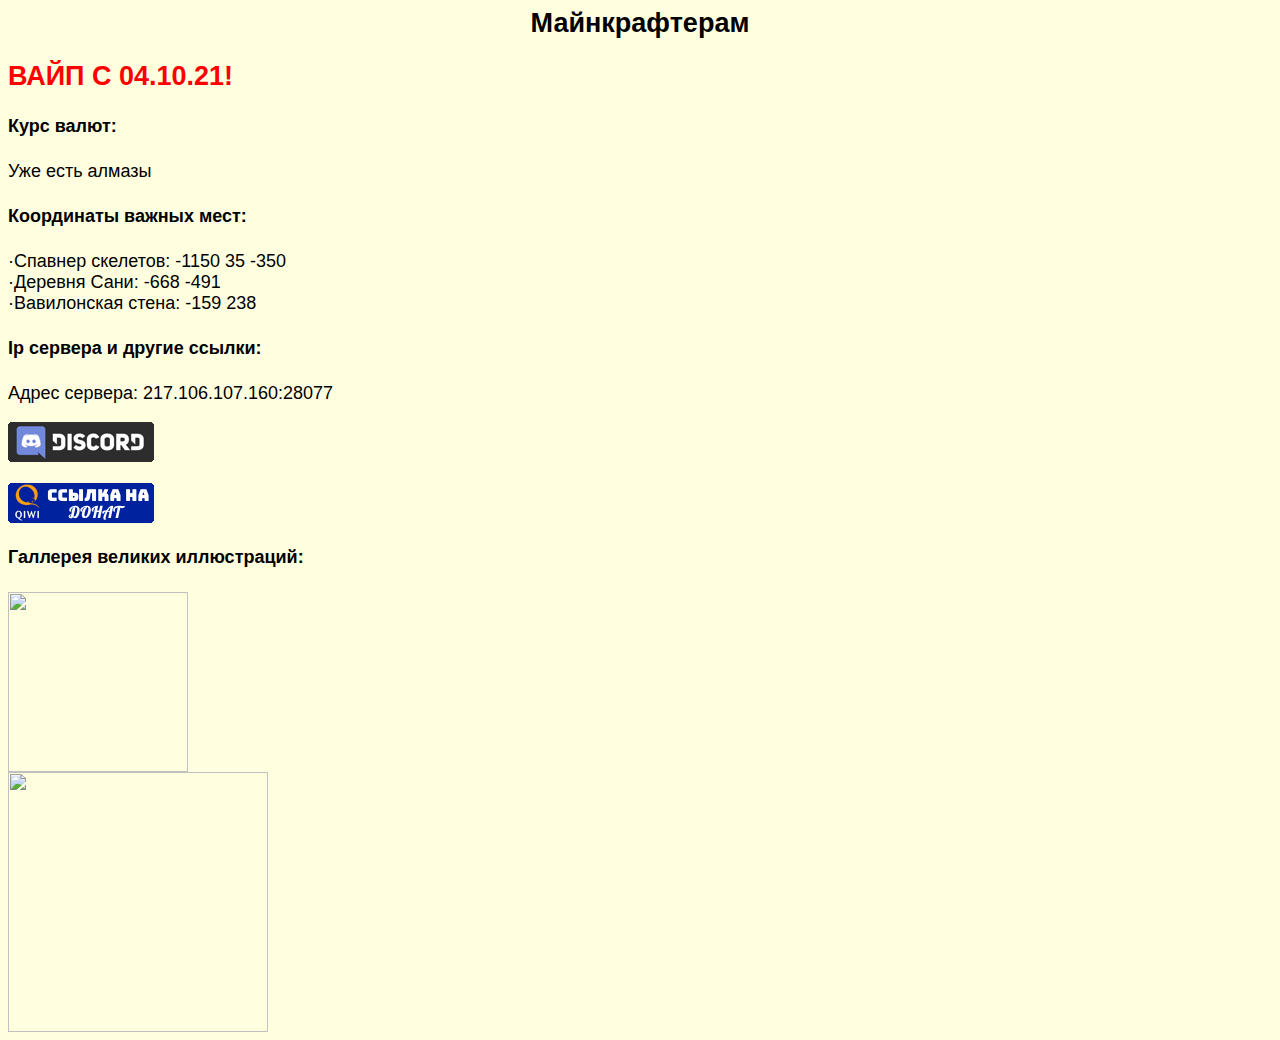
==== index.html @ 96075415 "Update index.html" ====
<html>
 <head>
  <title>Майнкрафтерам</title>
  <link rel="stylesheet" type="text/css" href="style.css">
 </head>
 <body>
  <h2 align="center">Майнкрафтерам</h2>
  <h2><font color="red">ВАЙП С 04.10.21!</font></h2>
  <div><p><h4>Курс валют:</div> 
   Уже есть алмазы
  <div><p><h4>Координаты важных мест:</div> 
   ·Спавнер скелетов: -1150 35 -350
   <br>·Деревня Сани: -668 -491  
   <br>·Вавилонская стена: -159 238
  <div><p><h4>Ip сервера и другие ссылки:</div> 
   <p>Адрес сервера: 217.106.107.160:28077
   <div><a href="https://discord.gg/f4tQc8TKhZ"><img src="https://pavelveshyrov.github.io/minecrafteram/linkdiscord.png"></a></div> 
   <br>
   <div><a href="http://qiwi.com/n/METTE968"><img src="https://pavelveshyrov.github.io/minecrafteram/linkqiwi.png"></a></div>
  <div><p><h4>Галлерея великих иллюстраций:</div> 
   <div><img src="https://pbs.twimg.com/tweet_video_thumb/ERMCvONUcAAT6UJ.jpg" alt style="height: 180px;"></div>
   <div><img src="https://i.pinimg.com/736x/b9/db/da/b9dbda03fb141cca9e0372475358b9cb.jpg" alt style="height: 260px;"></div>
 <body>
</html>
---- style.css ----
body {
  background: lightyellow;
  font: 18px Arial, sans-serif;
}
h1 {
  color: orange;
}
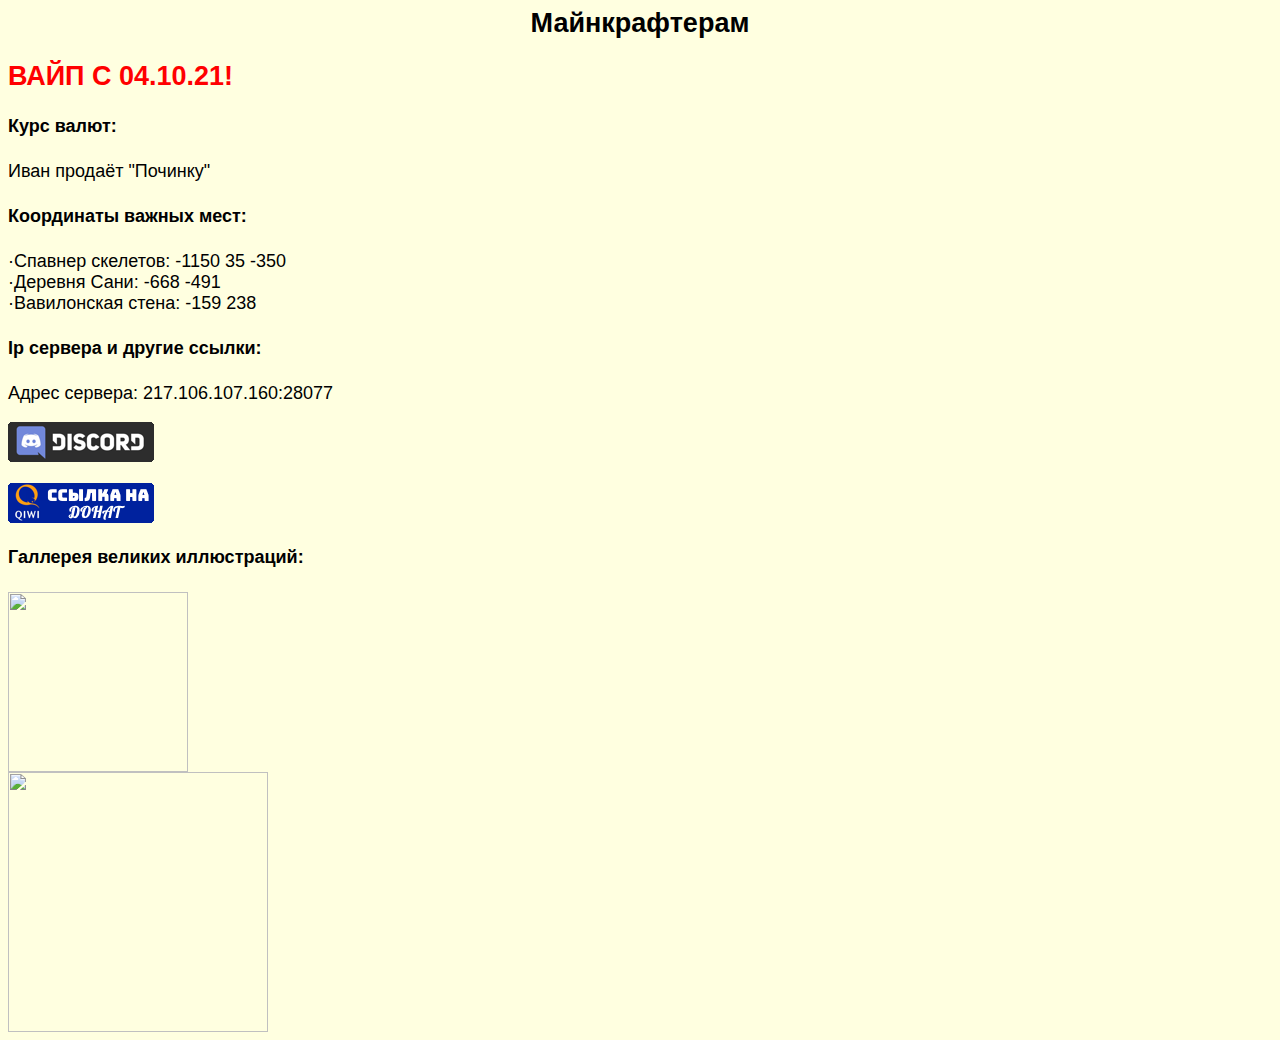
==== commit 1596d11b: "Update index.html" ====
--- a/index.html
+++ b/index.html
@@ -7,7 +7,7 @@
   <h2 align="center">Майнкрафтерам</h2>
   <h2><font color="red">ВАЙП С 04.10.21!</font></h2>
   <div><p><h4>Курс валют:</div> 
-   Уже есть алмазы
+   Иван продаёт "Починку"
   <div><p><h4>Координаты важных мест:</div> 
    ·Спавнер скелетов: -1150 35 -350
    <br>·Деревня Сани: -668 -491  
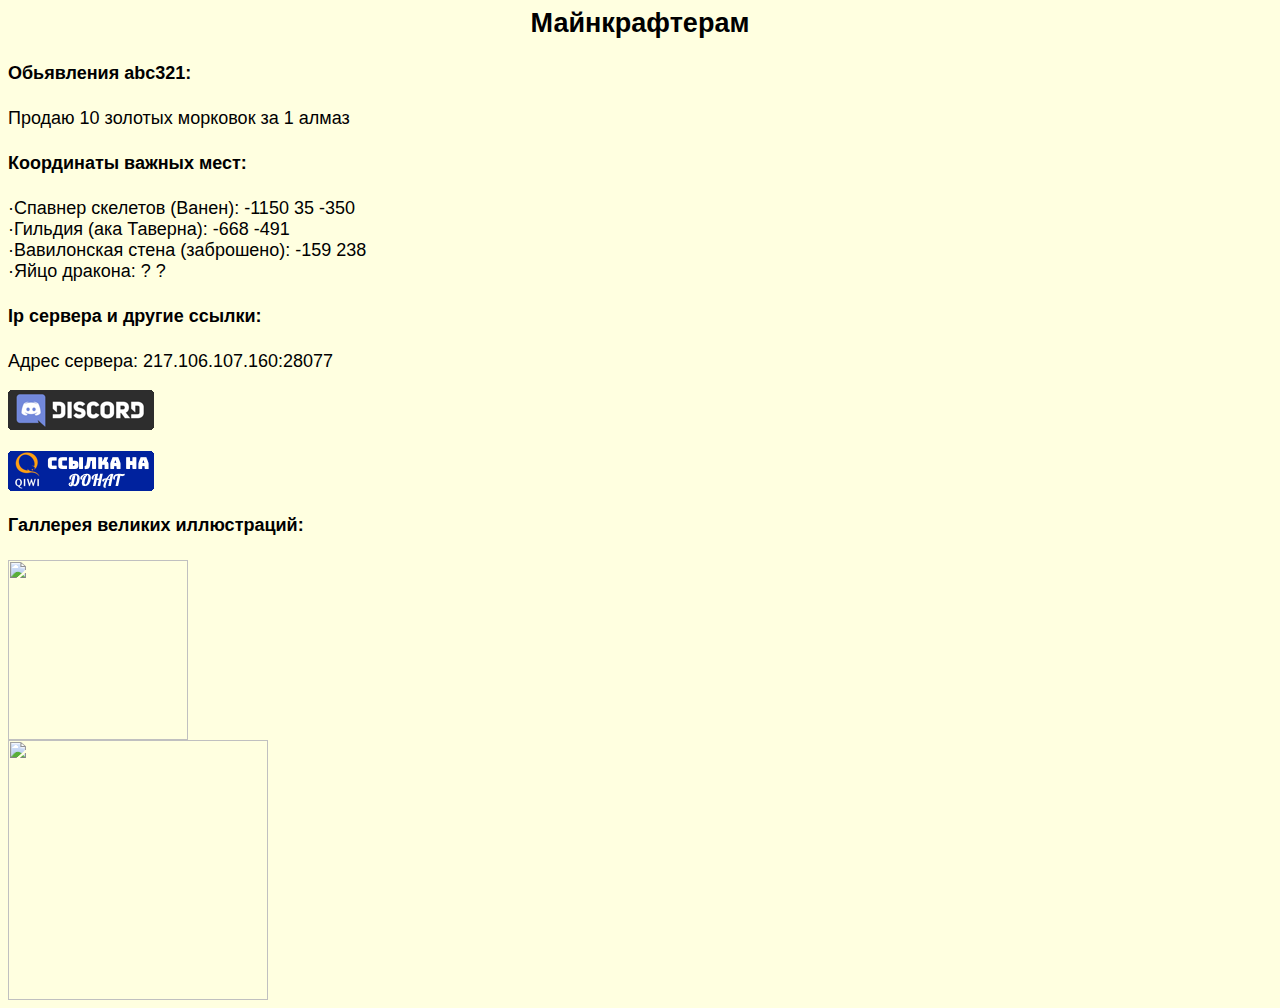
==== commit 62e49965: "Update index.html" ====
--- a/index.html
+++ b/index.html
@@ -5,13 +5,13 @@
  </head>
  <body>
   <h2 align="center">Майнкрафтерам</h2>
-  <h2><font color="red">ВАЙП С 04.10.21!</font></h2>
-  <div><p><h4>Курс валют:</div> 
-   Иван продаёт "Починку"
+  <div><p><h4>Обьявления abc321:</div> 
+   Продаю 10 золотых морковок за 1 алмаз
   <div><p><h4>Координаты важных мест:</div> 
-   ·Спавнер скелетов: -1150 35 -350
-   <br>·Деревня Сани: -668 -491  
-   <br>·Вавилонская стена: -159 238
+   ·Спавнер скелетов (Ванен): -1150 35 -350
+   <br>·Гильдия (ака Таверна): -668 -491  
+   <br>·Вавилонская стена (заброшено): -159 238
+   <br>·Яйцо дракона: ? ?
   <div><p><h4>Ip сервера и другие ссылки:</div> 
    <p>Адрес сервера: 217.106.107.160:28077
    <div><a href="https://discord.gg/f4tQc8TKhZ"><img src="https://pavelveshyrov.github.io/minecrafteram/linkdiscord.png"></a></div> 
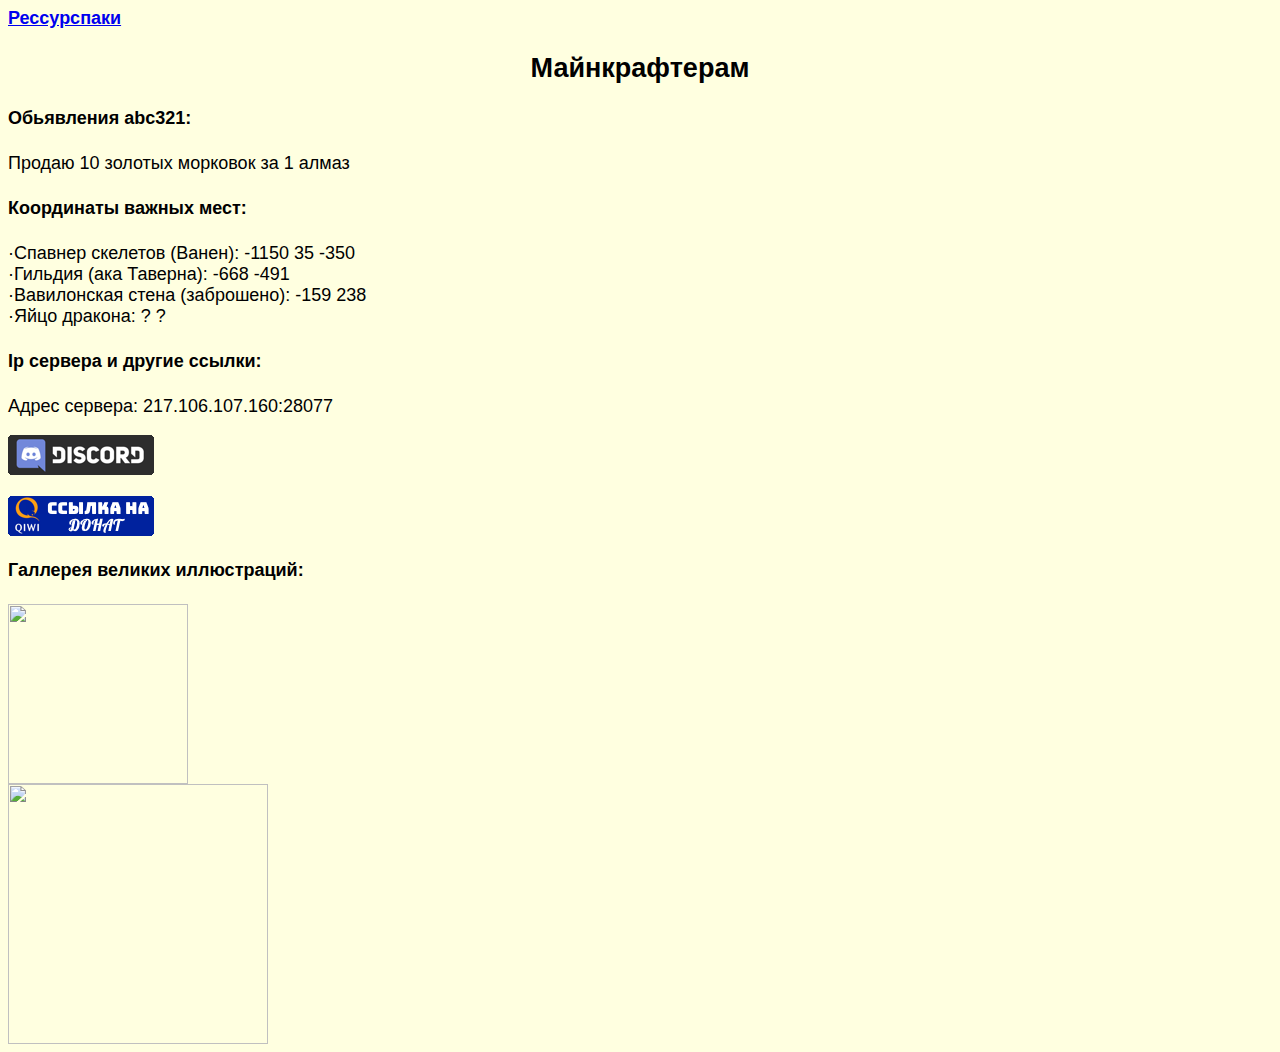
==== commit 44d8fabd: "Update index.html" ====
--- a/index.html
+++ b/index.html
@@ -4,6 +4,7 @@
   <link rel="stylesheet" type="text/css" href="style.css">
  </head>
  <body>
+  <div><h4><a href="http://qiwi.com">Рессурспаки</a></div> 
   <h2 align="center">Майнкрафтерам</h2>
   <div><p><h4>Обьявления abc321:</div> 
    Продаю 10 золотых морковок за 1 алмаз
@@ -18,7 +19,7 @@
    <br>
    <div><a href="http://qiwi.com/n/METTE968"><img src="https://pavelveshyrov.github.io/minecrafteram/linkqiwi.png"></a></div>
   <div><p><h4>Галлерея великих иллюстраций:</div> 
-   <div><img src="https://pbs.twimg.com/tweet_video_thumb/ERMCvONUcAAT6UJ.jpg" alt style="height: 180px;"></div>
+   <div><img src="https://pbs.twimg.com/media/Excd-7uUcAAgfVZ.png" alt style="height: 180px;"></div>
    <div><img src="https://i.pinimg.com/736x/b9/db/da/b9dbda03fb141cca9e0372475358b9cb.jpg" alt style="height: 260px;"></div>
  <body>
 </html>
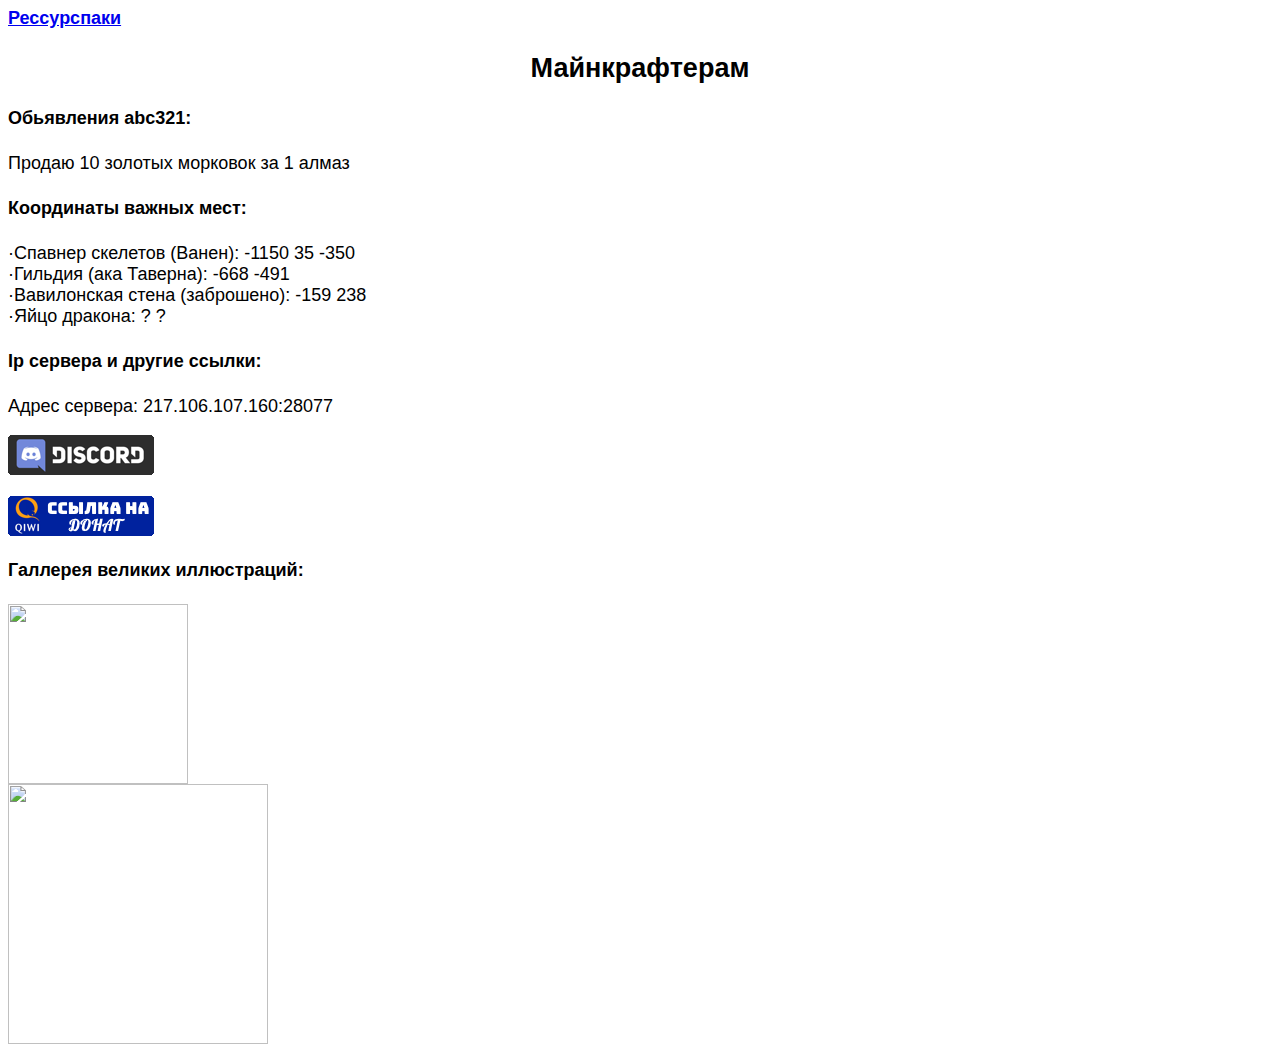
==== commit c14b2eb0: "Update index.html" ====
--- a/index.html
+++ b/index.html
@@ -4,7 +4,7 @@
   <link rel="stylesheet" type="text/css" href="style.css">
  </head>
  <body>
-  <div><h4><a href="http://qiwi.com">Рессурспаки</a></div> 
+  <h4><a href="https://pavelveshyrov.github.io/minecrafteram/res">Рессурспаки</a>
   <h2 align="center">Майнкрафтерам</h2>
   <div><p><h4>Обьявления abc321:</div> 
    Продаю 10 золотых морковок за 1 алмаз
--- a/style.css
+++ b/style.css
@@ -1,5 +1,5 @@
 body {
-  background: lightyellow;
+  background: white;
   font: 18px Arial, sans-serif;
 }
 h1 {
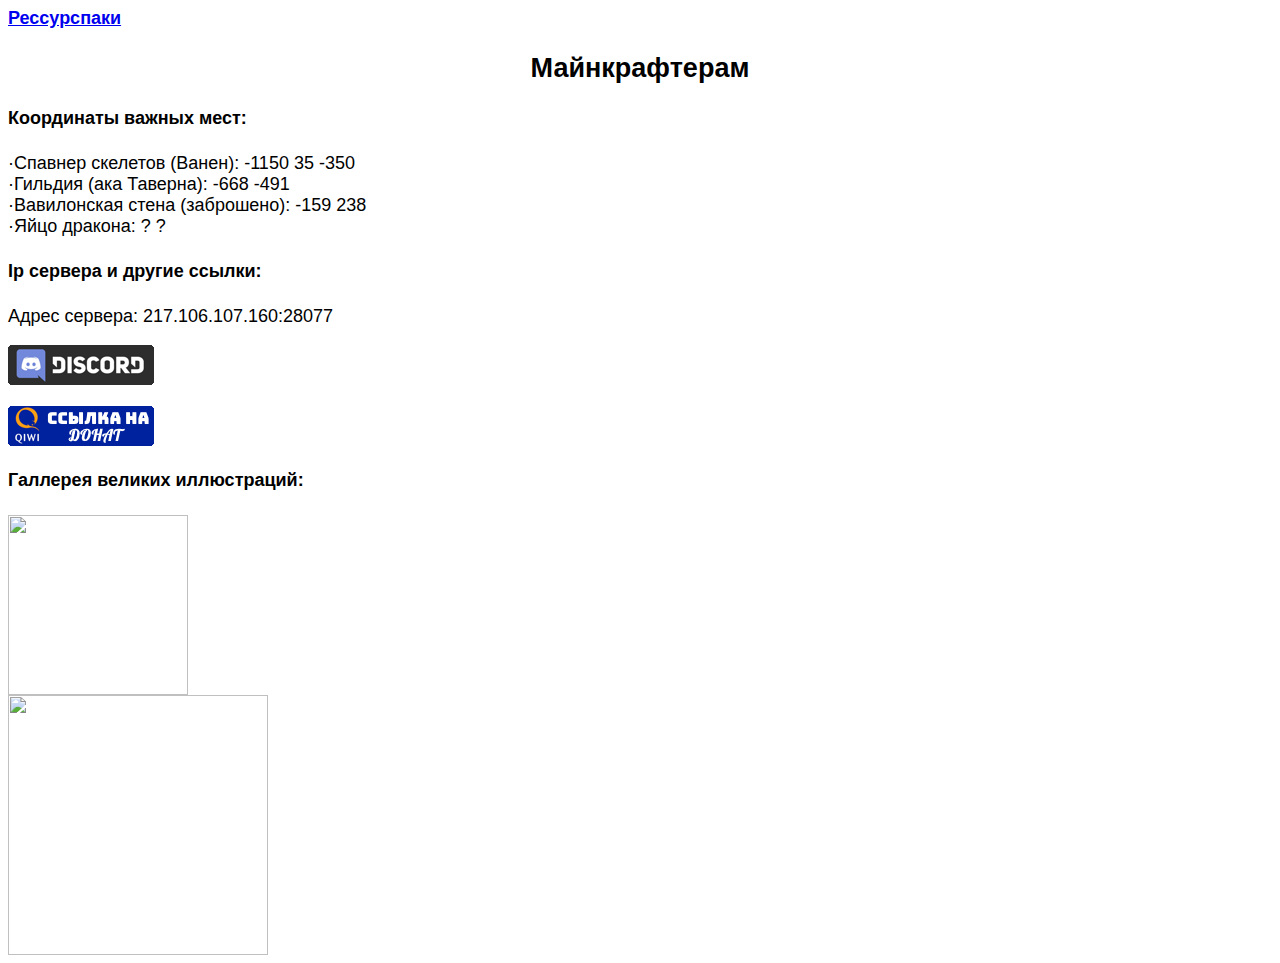
==== commit 6f90369f: "Update index.html" ====
--- a/index.html
+++ b/index.html
@@ -6,8 +6,6 @@
  <body>
   <h4><a href="https://pavelveshyrov.github.io/minecrafteram/res">Рессурспаки</a>
   <h2 align="center">Майнкрафтерам</h2>
-  <div><p><h4>Обьявления abc321:</div> 
-   Продаю 10 золотых морковок за 1 алмаз
   <div><p><h4>Координаты важных мест:</div> 
    ·Спавнер скелетов (Ванен): -1150 35 -350
    <br>·Гильдия (ака Таверна): -668 -491  
--- a/style.css
+++ b/style.css
@@ -1,5 +1,4 @@
 body {
-  background: white;
   font: 18px Arial, sans-serif;
 }
 h1 {
